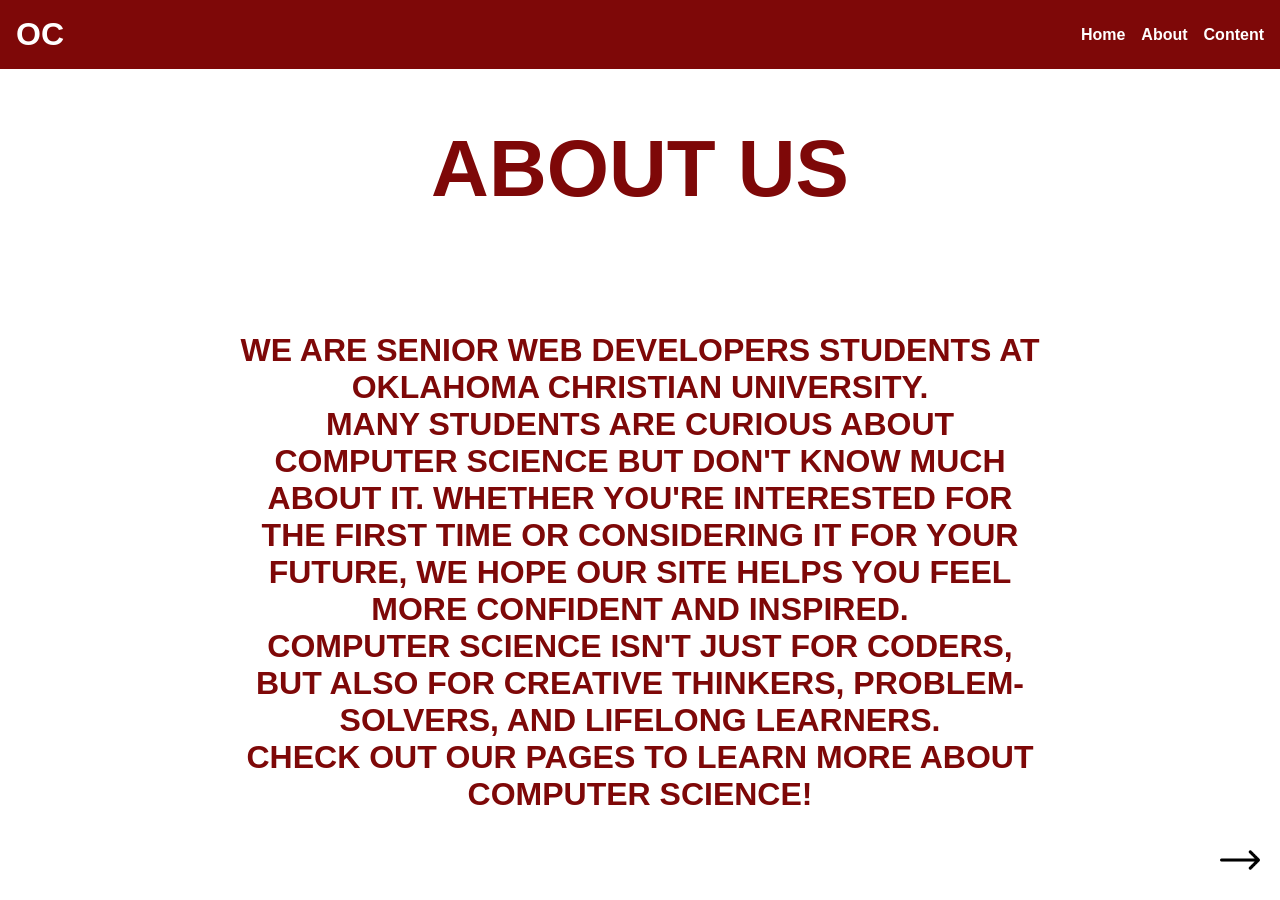
==== aboutUsPage.html @ de223e48 "Created the "about" page, the "what is computer Science" page, and "types of CS" page. Added more im" ====
<!DOCTYPE html>
<html lang="en">
<head>
    <link rel="stylesheet" href="CSWeb.css">
    <meta charset="UTF-8">
    <title>SEIV Team Website</title>
    <meta name="viewport" content="width=device-width, initial-scale=1.0">
</head>
    <body>
        <nav>
            <div style="font-size:200%; color: white;"><b>OC</b></div>
            <div class="nav-links">
                <a href="index.html">Home</a>
                <a href="aboutUsPage.html">About</a>

                <div class="dropdown">
                    <a>Content</a>
                    <div class="dropdown-content">
                        <a href="#Apage1">What's CS</a>
                        <a href="#Apage2">Why CS</a>
                        <a href="#Apage3">Careers</a>
                        <a href="#Apage4">Salaries</a>
                        <a href="#Apage5">Excellency</a>
                        <a href="#Apage6">Types of CS</a>
                        <a href="#Apage7">Life as CS</a>
                        <a href="#Apage8">More CS Info</a>
                    </div>
                </div>
            </div>
        </nav>

        <div>
            <h1 style="font-size: 5em; text-align: center; color: #7e0808;">ABOUT US<br></h1>
        </div>

        <section id="welcome" class="section">
            <p style="font-size: 2em; text-align: center; color: #7e0808;">
                <b>WE ARE SENIOR WEB DEVELOPERS STUDENTS AT OKLAHOMA CHRISTIAN UNIVERSITY.
                    <br>MANY STUDENTS ARE CURIOUS ABOUT COMPUTER SCIENCE BUT DON'T KNOW MUCH ABOUT IT.
                    WHETHER YOU'RE INTERESTED FOR THE FIRST TIME OR CONSIDERING IT FOR YOUR FUTURE, WE HOPE OUR SITE HELPS YOU FEEL MORE CONFIDENT AND INSPIRED.
                    <br>COMPUTER SCIENCE ISN'T JUST FOR CODERS, BUT ALSO FOR CREATIVE THINKERS, PROBLEM-SOLVERS, AND LIFELONG LEARNERS.
                    <br>CHECK OUT OUR PAGES TO LEARN MORE ABOUT COMPUTER SCIENCE!
                </b>
            </p>
        </section>

        <a href="whatIsCSPage.html">
            <img src="Project1Images/nextArrowImage.png" alt="Next page icon image" style="width:40px; height:40px; position:fixed; bottom: 20px; right:20px;"/>
        </a>
        <script src="CSWebJS.js"></script>
    </body>


</html>
---- CSWeb.css ----
body 
{
      font-family: Arial, sans-serif;
      margin: 0;
      padding: 0;
}

nav 
{
    background-color: #7e0808;
    padding: 1em;
    display: flex;
    justify-content: space-between;
    align-items: center;
}

nav a 
{
    color: #fff;
    margin-left: 1em;
    text-decoration: none;
}

.nav-links 
{
  display: flex;
  align-items: center;
}

.nav-links a
{
  color: white;
  margin-left: 1em;
  text-decoration: none;
  font-weight: bold;
  cursor: pointer;
  padding: 0.5em 0;
}




.mainscreen 
{
    background-image:url('Project1Images/OCCampusImage.png');
    background-size: cover;
    background-position: center;
    height: 750px;
    display: flex;
    align-items: center;
    justify-content: center;
    color: #fff;
}
.backgroundscreen 
{
    background-image:url('Project1Images/backgroundDesignImage.webp');
    background-size: cover;
    background-position: center;
    height: 750px;
    display: flex;
    flex-direction: column;
    align-items: center;
    justify-content: center;
    color: #fff;
}


.dropdown
{
  position: relative;
}

.dropdown-content 
{
  display: none;
  position: absolute;
  top: 100%;
  background-color:#7e0808;
  min-width: 200px;
  z-index: 1;
}

.dropdown-content a 
{
  color: white;
  padding: 0.5em 1em;
  text-decoration: none;
  display: block;
}

.dropdown-content a:hover 
{
  background-color:#470505;
}

.dropdown:hover .dropdown-content 
{
  display: block;
}


.section 
{
    padding: 2em;
    max-width: 800px;
    margin: auto;
}





.team
{
    display: grid;
    grid-template-columns: repeat(auto-fit, minmax(180px, 1fr));
    gap: 1.5em;
    text-align: center;
}

.member 
{
    background-color: #e1dfdf;
    padding: 1em;
    border-radius: 8px;
    color: #7e0808;
}

.member img 
{
    width: 100%;
    border-radius: 50%;
    max-width: 120px;
    margin-bottom: 0.5em;
}





nav-arrows 
{
  position: fixed;
  display: flex;
}
.nav-arrows a 
{
  text-decoration: none;
}
.nav-arrows img 
{
  width: 40px;
  height: 40px;
  display: inline-block;
}


.content-row 
{
    text-align:center;
    display: flex;
    justify-content: space-between;
    align-items: center;
    gap: 2em;
    max-width: 1200px;
    width: 100%;
}

.whatIsCS-image 
{
    border: 10px solid #ba1f1f;
    border-radius: 10px;    
    max-width: 100%;            
    height: auto;
}






.csTypeContent-row 
{
    text-align:center;
    display: flex;
    justify-content: space-between;
    align-items: center;
    gap: 2em;
    max-width: 1000px;
    width: 90%;
    margin: 2em auto;
}
.csTypeSection 
{
    padding: 2em;
    max-width: 800px;
}
.csType-image 
{

    border: 10px solid #ba1f1f;
    border-radius: 10px;    
    max-width: 400px;
    width: 100%;            
    height: auto;
}
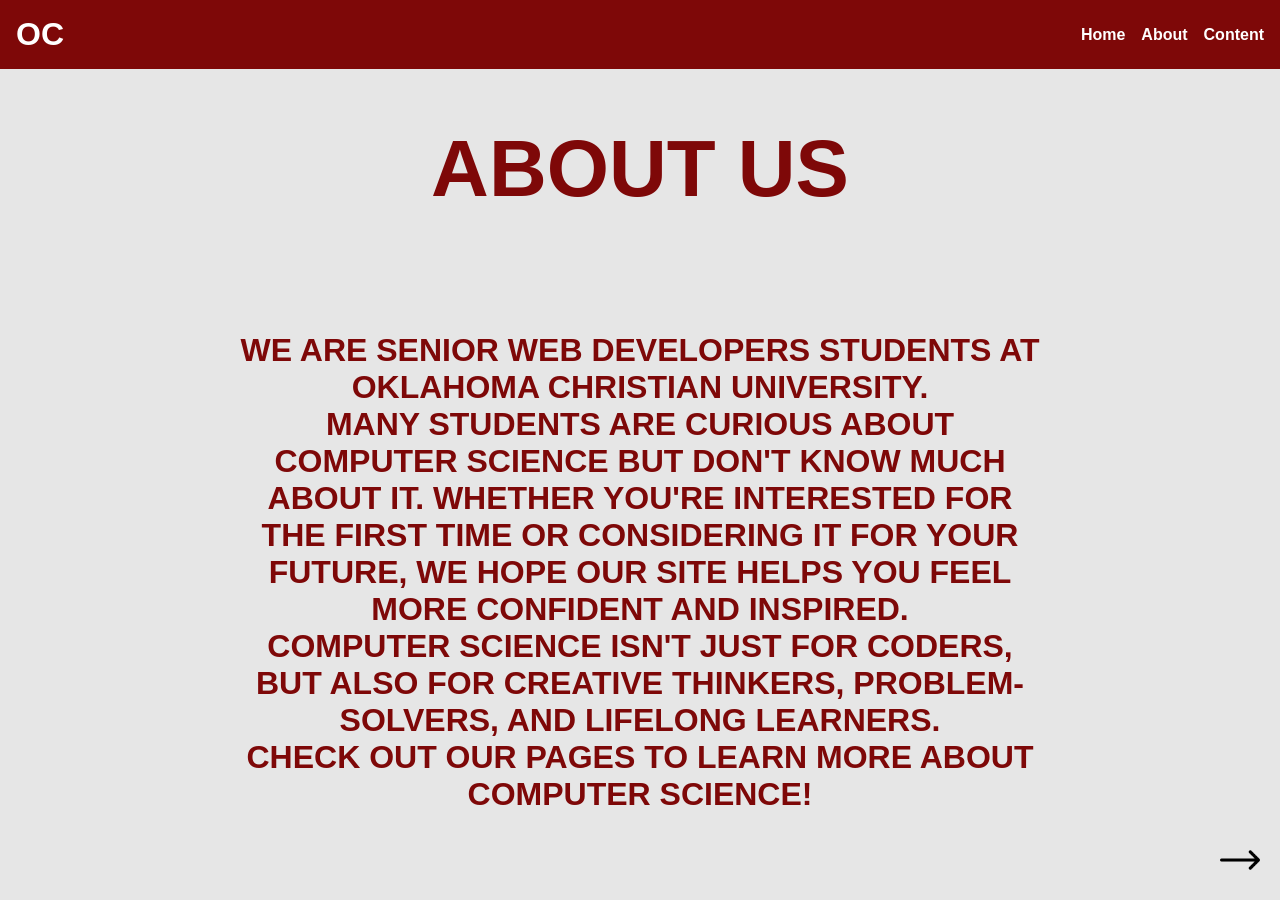
==== commit 1f239615: "Linked pages and fixed minor errors fixed the named of goodCompSciMajor by adding .html Added arrows" ====
--- a/aboutUsPage.html
+++ b/aboutUsPage.html
@@ -16,13 +16,13 @@
                 <div class="dropdown">
                     <a>Content</a>
                     <div class="dropdown-content">
-                        <a href="#Apage1">What's CS</a>
-                        <a href="#Apage2">Why CS</a>
+                        <a href="whatIsCSPage.html">What's CS</a>
+                        <a href="whyCS.html">Why CS</a>
                         <a href="#Apage3">Careers</a>
-                        <a href="#Apage4">Salaries</a>
-                        <a href="#Apage5">Excellency</a>
-                        <a href="#Apage6">Types of CS</a>
-                        <a href="#Apage7">Life as CS</a>
+                        <a href="salarypage.html">Salaries</a>
+                        <a href="goodCompSciMajor.html">Excellency</a>
+                        <a href="TypesOfCSpage.html">Types of CS</a>
+                        <a href="lifeofCS.html">Life as CS</a>
                         <a href="#Apage8">More CS Info</a>
                     </div>
                 </div>
--- a/CSWeb.css
+++ b/CSWeb.css
@@ -134,10 +134,6 @@
     margin-bottom: 0.5em;
 }
 
-
-
-
-
 nav-arrows 
 {
   position: fixed;
@@ -173,8 +169,6 @@
     max-width: 100%;            
     height: auto;
 }
-
-
 
 
 
@@ -205,3 +199,196 @@
     height: auto;
 }
 
+.student-trait {
+    display: flex;
+    align-items: middle;
+    margin: 50px 0;
+}
+
+.student-trait img {
+    width: 120px;
+    height: 120px;
+    margin-right: 20px;    
+    border-radius: 10px;
+    object-fit: cover;
+}
+
+body {
+    background: #e6e6e6;
+}
+.whycs-container {
+    background: #fff;
+    margin: 32px auto;
+    padding: 0;
+    max-width: 1100px;
+    min-height: 700px;
+    box-shadow: 0 2px 16px rgba(0,0,0,0.04);
+    position: relative;
+}
+.whycs-nav {
+    display: flex;
+    justify-content: space-between;
+    align-items: center;
+    background: #fff;
+    padding: 32px 48px 0 48px;
+}
+.whycs-logo {
+    color: #b30000;
+    font-size: 2em;
+    font-weight: bold;
+    font-family: inherit;
+}
+.whycs-links a {
+    color: #222;
+    text-decoration: none;
+    margin-left: 32px;
+    font-size: 1.2em;
+    font-weight: normal;
+}
+.whycs-main-bg {
+    background: #dedede;
+    width: 100%;
+    height: 370px;
+    position: absolute;
+    top: 110px;
+    left: 0;
+    z-index: 0;
+}
+.whycs-title {
+    font-size: 2em;
+    font-weight: bold;
+    color: #b30000;
+    text-align: center;
+    margin-top: 70px;
+    margin-bottom: 30px;
+    font-family: inherit;
+    position: relative;
+    z-index: 1;
+}
+.whycs-content-row {
+    display: flex;
+    align-items: flex-start;
+    justify-content: center;
+    margin-top: 32px;
+    position: relative;
+    z-index: 1;
+}
+.whycs-image-container {
+    width: 200px;
+    height: 200px;
+    margin-right: 32px;
+    display: flex;
+    align-items: center;
+    justify-content: center;
+    overflow: hidden;
+    border-radius: 8px;
+}
+.whycs-image {
+    width: 100%;
+    height: 100%;
+    object-fit: cover;
+    display: block;
+}
+.whycs-info {
+    font-size: 1.1em;
+    color: #222;
+    font-family: Arial, sans-serif;
+    font-weight: normal;
+    margin-top: 30px;
+    line-height: 1.6;
+    max-width: 480px;
+    word-break: break-word;
+}
+@media (max-width: 900px) {
+    .whycs-content-row {
+        flex-direction: column;
+        align-items: center;
+    }
+    .whycs-image-container {
+        margin-right: 0;
+        margin-bottom: 24px;
+    }
+    .whycs-info {
+        margin-top: 0;
+        text-align: center;
+    }
+}
+
+        .life-cs-title {
+            font-size: 2.5em;
+            font-weight: bold;
+            color: #b30000;
+            text-align: left;
+            margin-top: 60px;
+            margin-bottom: 40px;
+            margin-left: 70px;
+            font-family: inherit;
+        }
+        .life-cs-content-row {
+            display: flex;
+            align-items: flex-start;
+            margin-bottom: 32px;
+            margin-left: 70px;
+        }
+        .life-cs-rect {
+            width: 240px;
+            height: 130px;
+            background: #d71414;
+            margin-right: 48px;
+            border-radius: 8px;
+        }
+        .life-cs-info {
+            font-size: 1.15em;
+            color: #222;
+            font-family: Arial, sans-serif;
+            font-weight: normal;
+            margin-top: 40px;
+            line-height: 1.5;
+        }
+        .life-cs-image-container {
+            width: 240px;
+            height: 130px;
+            margin-right: 48px;
+            display: flex;
+            align-items: center;
+            justify-content: center;
+            overflow: hidden;
+            border-radius: 8px;
+        }
+        .life-cs-image {
+            width: 100%;
+            height: 100%;
+            object-fit: cover;
+            display: block;
+        }
+        @media (max-width: 900px) {
+            .life-cs-content-row {
+                flex-direction: column;
+                align-items: center;
+                margin-left: 0;
+            }
+            .life-cs-rect {
+                margin-right: 0;
+                margin-bottom: 16px;
+            }
+            .life-cs-info {
+                margin-top: 0;
+                text-align: center;
+            }
+            .life-cs-image-container {
+                margin-right: 0;
+                margin-bottom: 16px;
+            }
+        }
+    
+.whycs-content-row, .life-cs-content-row {
+    align-items: center;
+}
+
+.whycs-info, .life-cs-info {
+    margin-top: 0;
+    display: flex;
+    flex-direction: column;
+    justify-content: center;
+    height: 100%;
+}
